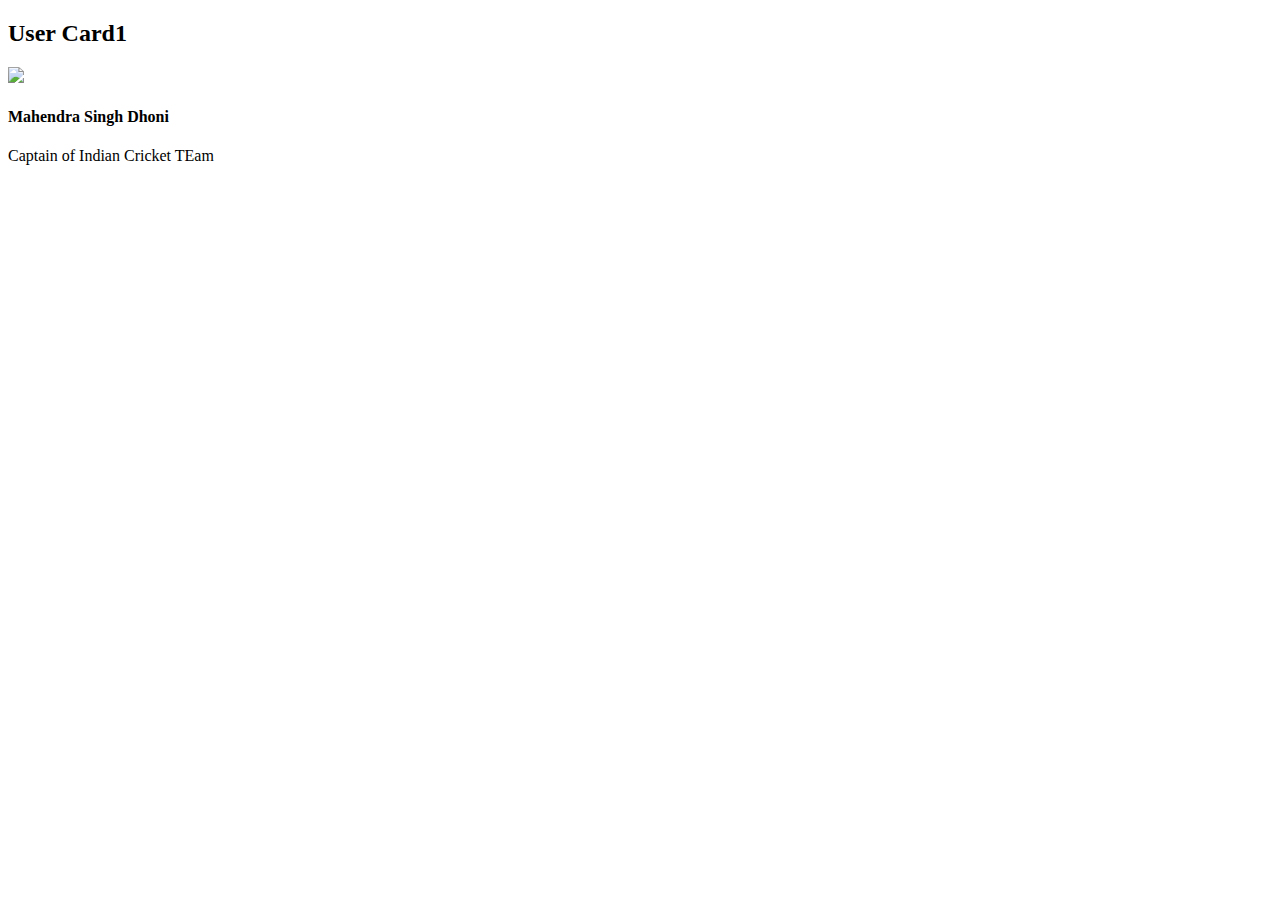
==== usercard.html @ f1315264 "user card" ====
<!DOCTYPE html>
<html lang="en">
<head>
    <meta charset="UTF-8">
    <meta http-equiv="X-UA-Compatible" content="IE=edge">
    <meta name="viewport" content="width=device-width, initial-scale=1.0">
    <title>User Card1</title>
</head>
<body>
    <div>
        <h2>User Card1</h2>
        <div>
            <img src="https://img1.hscicdn.com/image/upload/f_auto,t_ds_square_w_320,q_50/lsci/db/PICTURES/CMS/319900/319946.png">
        </div>
        <div>
            <h4>Mahendra Singh Dhoni</h4>
            <p>Captain of Indian Cricket TEam</p>
        </div>
    </div>
</body>
</html>
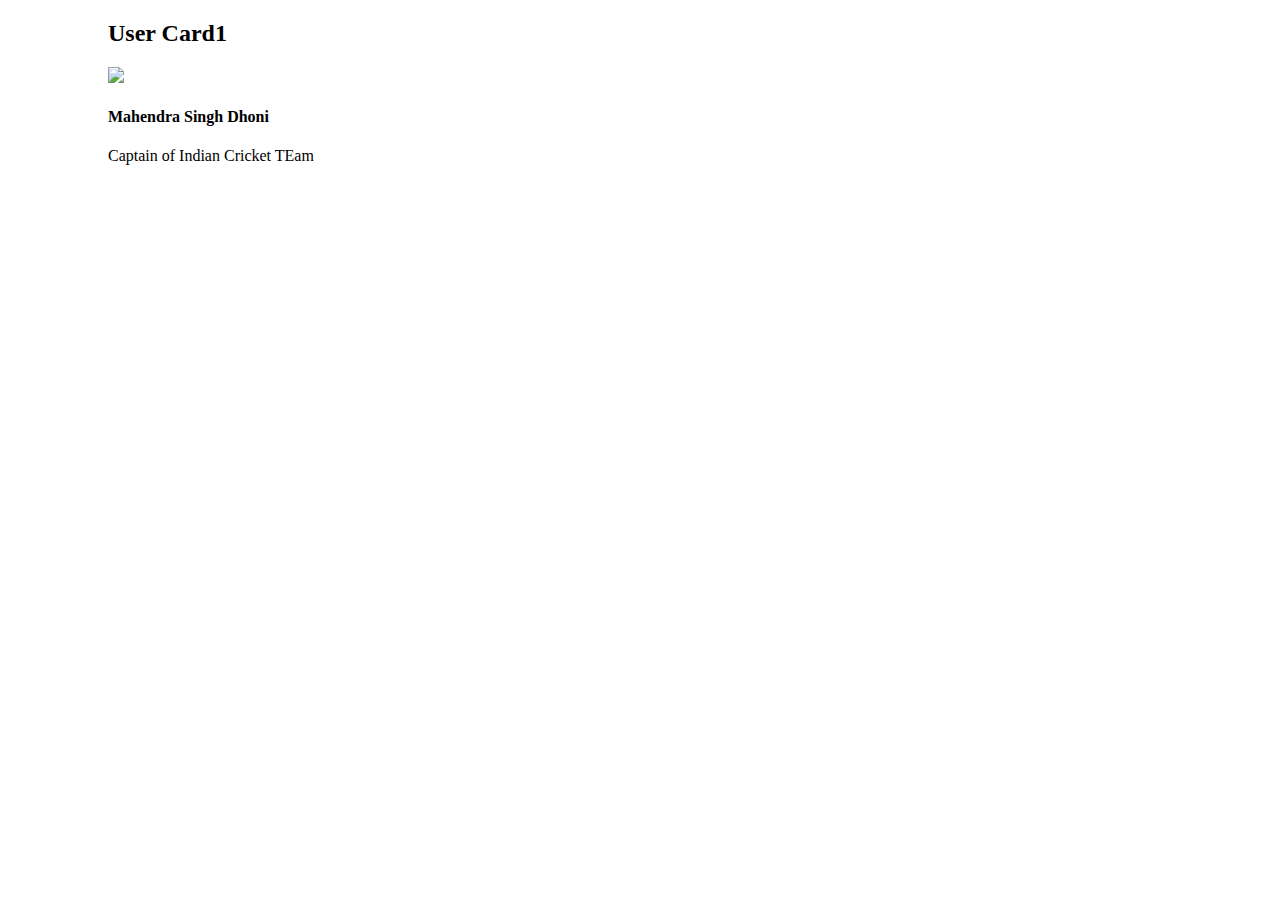
==== commit 72af9a09: "linked to css" ====
--- a/usercard.html
+++ b/usercard.html
@@ -5,9 +5,10 @@
     <meta http-equiv="X-UA-Compatible" content="IE=edge">
     <meta name="viewport" content="width=device-width, initial-scale=1.0">
     <title>User Card1</title>
+    <link rel="stylesheet" href="usercard.css">
 </head>
 <body>
-    <div>
+    <div class="container">
         <h2>User Card1</h2>
         <div>
             <img src="https://img1.hscicdn.com/image/upload/f_auto,t_ds_square_w_320,q_50/lsci/db/PICTURES/CMS/319900/319946.png">
--- a/usercard.css
+++ b/usercard.css
@@ -0,0 +1,4 @@
+.container{
+    margin-left: 100px;
+    
+}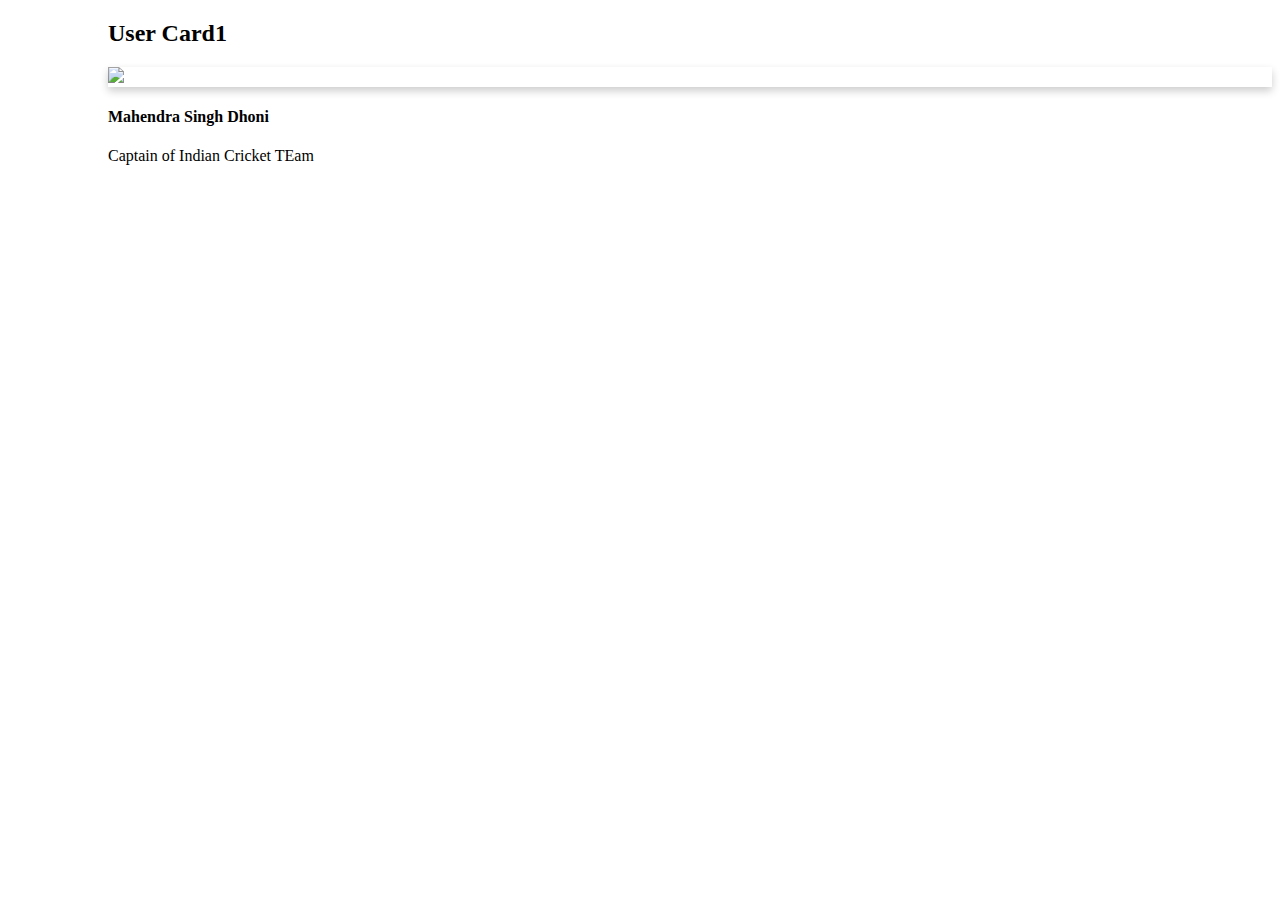
==== commit 363a4cc8: "styled the user card1" ====
--- a/usercard.html
+++ b/usercard.html
@@ -10,8 +10,9 @@
 <body>
     <div class="container">
         <h2>User Card1</h2>
-        <div>
-            <img src="https://img1.hscicdn.com/image/upload/f_auto,t_ds_square_w_320,q_50/lsci/db/PICTURES/CMS/319900/319946.png">
+
+        <div class="card">
+            <img class="cardimg" src="https://img1.hscicdn.com/image/upload/f_auto,t_ds_square_w_320,q_50/lsci/db/PICTURES/CMS/319900/319946.png">
         </div>
         <div>
             <h4>Mahendra Singh Dhoni</h4>
--- a/usercard.css
+++ b/usercard.css
@@ -1,4 +1,7 @@
 .container{
     margin-left: 100px;
     
+}
+.card{
+    box-shadow: 0 4px 8px 0 rgba(0,0,0,0.2);
 }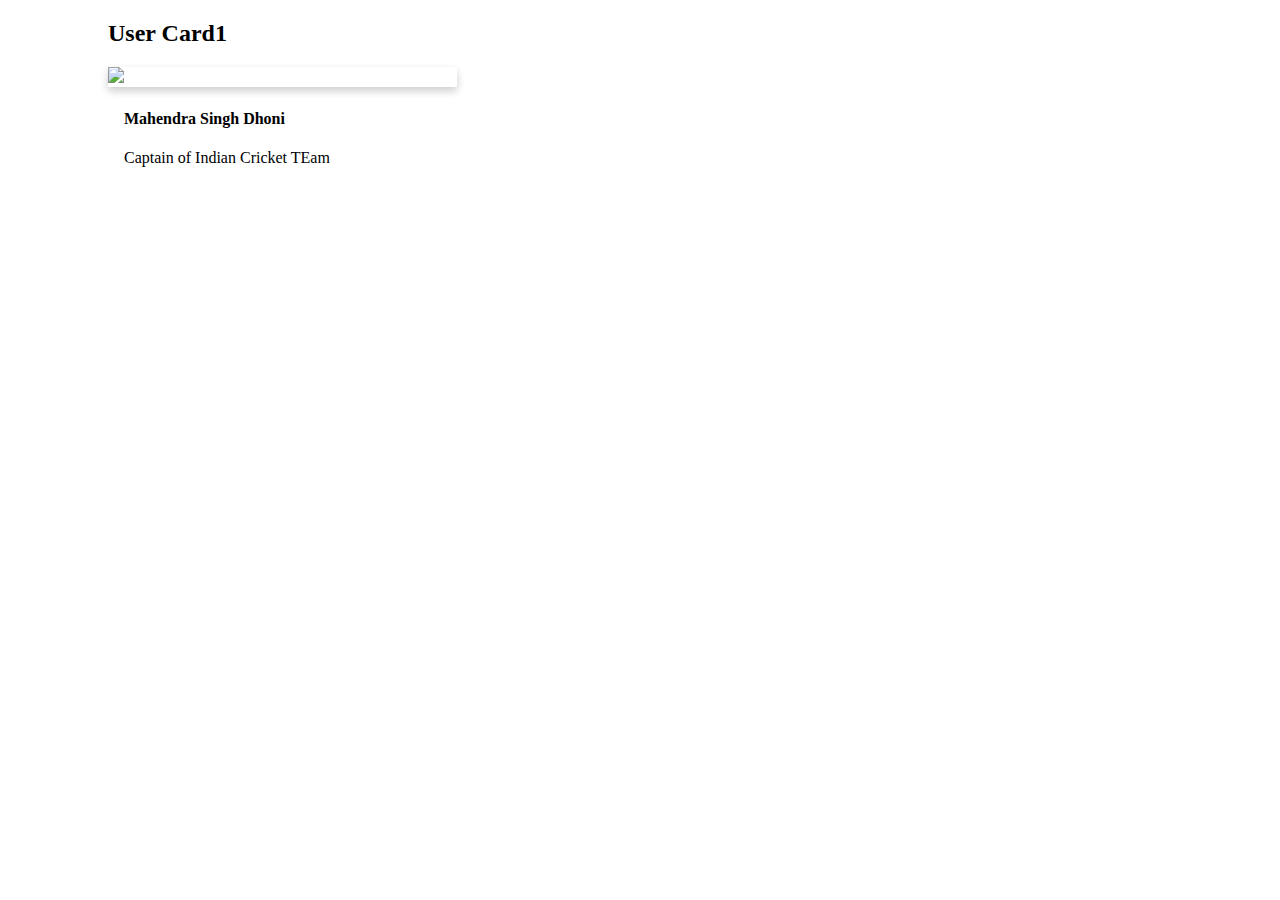
==== commit 8ae1ed07: "styled user card1" ====
--- a/usercard.html
+++ b/usercard.html
@@ -14,7 +14,7 @@
         <div class="card">
             <img class="cardimg" src="https://img1.hscicdn.com/image/upload/f_auto,t_ds_square_w_320,q_50/lsci/db/PICTURES/CMS/319900/319946.png">
         </div>
-        <div>
+        <div class="cardbody">
             <h4>Mahendra Singh Dhoni</h4>
             <p>Captain of Indian Cricket TEam</p>
         </div>
--- a/usercard.css
+++ b/usercard.css
@@ -4,4 +4,12 @@
 }
 .card{
     box-shadow: 0 4px 8px 0 rgba(0,0,0,0.2);
-}+    width: 30%;
+    transition:0.3s;
+}
+.cardimg{
+    width: 100%;
+}
+.cardbody{
+    padding: 2px 16px;
+}
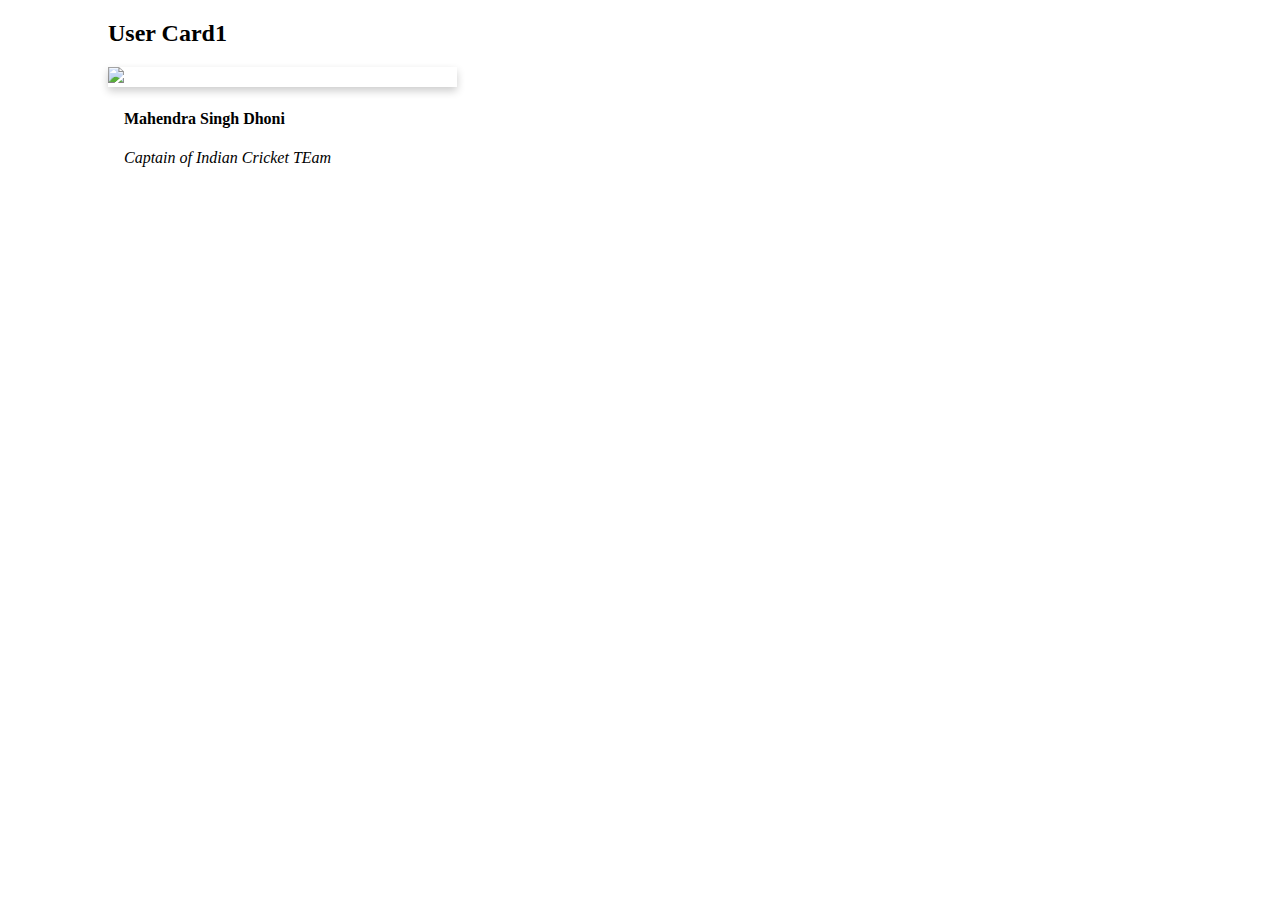
==== commit 535cb8a0: "styled user card1" ====
--- a/usercard.html
+++ b/usercard.html
@@ -16,7 +16,7 @@
         </div>
         <div class="cardbody">
             <h4>Mahendra Singh Dhoni</h4>
-            <p>Captain of Indian Cricket TEam</p>
+            <p class="cardbody-designation">Captain of Indian Cricket TEam</p>
         </div>
     </div>
 </body>
--- a/usercard.css
+++ b/usercard.css
@@ -13,3 +13,6 @@
 .cardbody{
     padding: 2px 16px;
 }
+.cardbody-designation{
+    font-style:italic;
+}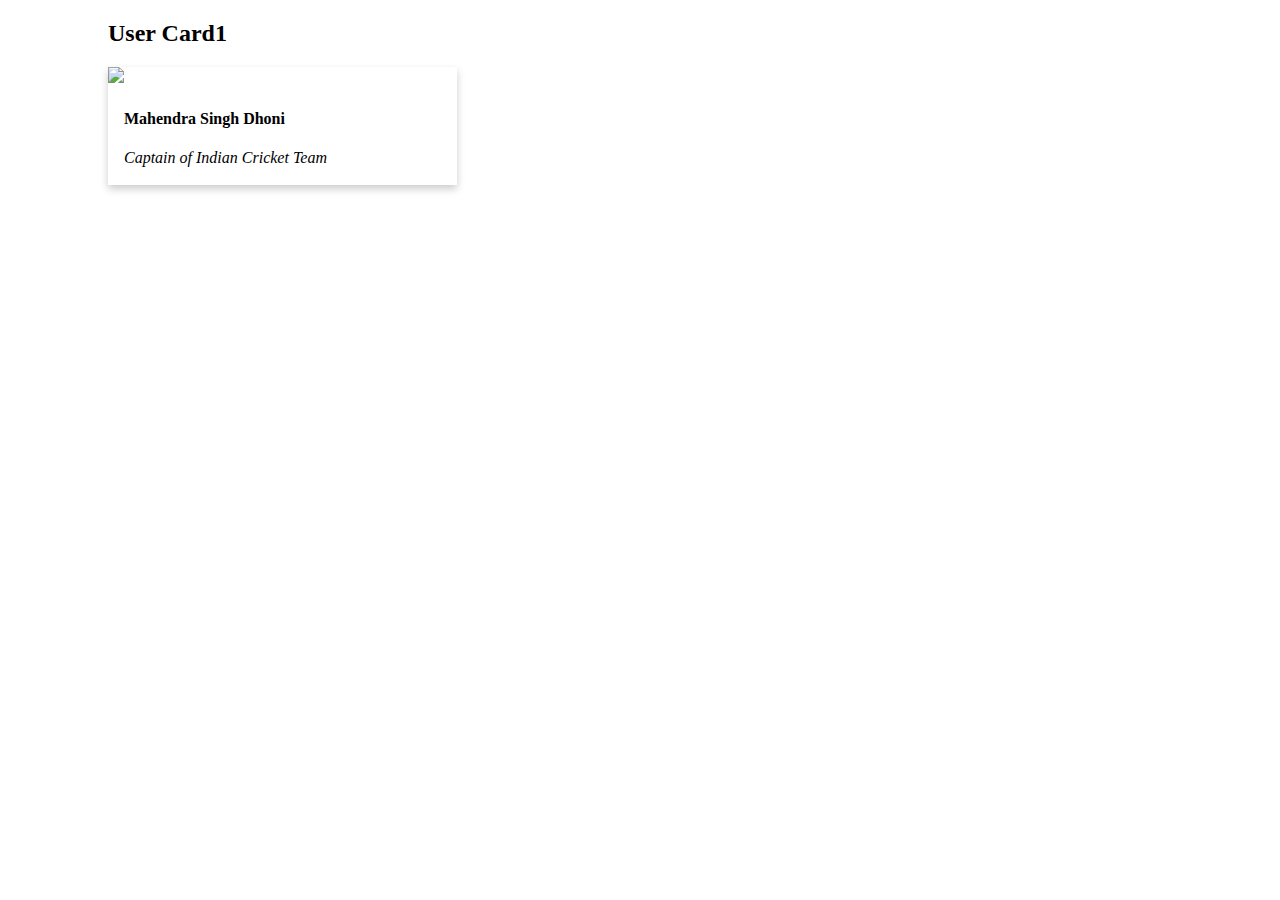
==== commit 5b3c9cca: "updated" ====
--- a/usercard.html
+++ b/usercard.html
@@ -13,10 +13,11 @@
 
         <div class="card">
             <img class="cardimg" src="https://img1.hscicdn.com/image/upload/f_auto,t_ds_square_w_320,q_50/lsci/db/PICTURES/CMS/319900/319946.png">
-        </div>
-        <div class="cardbody">
-            <h4>Mahendra Singh Dhoni</h4>
-            <p class="cardbody-designation">Captain of Indian Cricket TEam</p>
+        
+            <div class="cardbody">
+                <h4>Mahendra Singh Dhoni</h4>
+                <p class="cardbody-designation">Captain of Indian Cricket Team</p>
+             </div>
         </div>
     </div>
 </body>
--- a/usercard.css
+++ b/usercard.css
@@ -15,4 +15,7 @@
 }
 .cardbody-designation{
     font-style:italic;
+}
+.card:hover{
+    box-shadow: 0 20px 32px 0 rgba(0,0,0,0.2);
 }